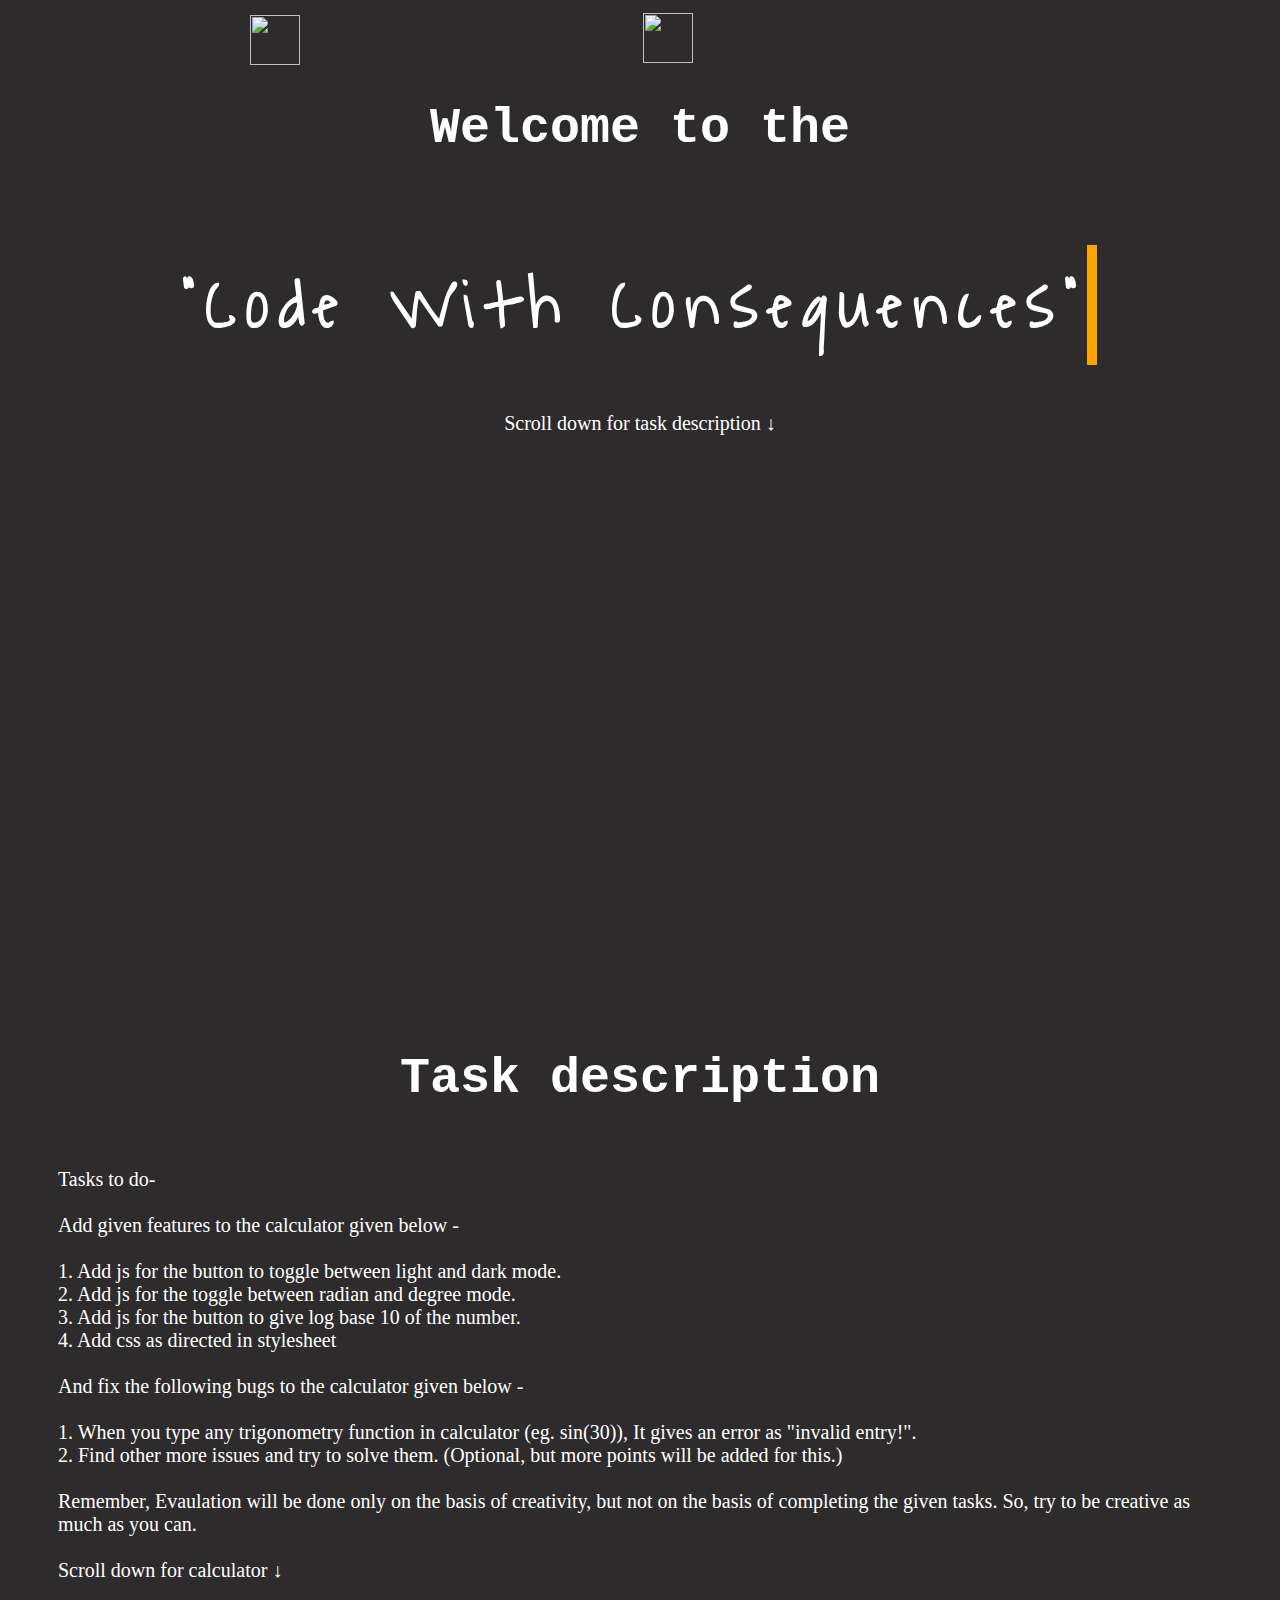
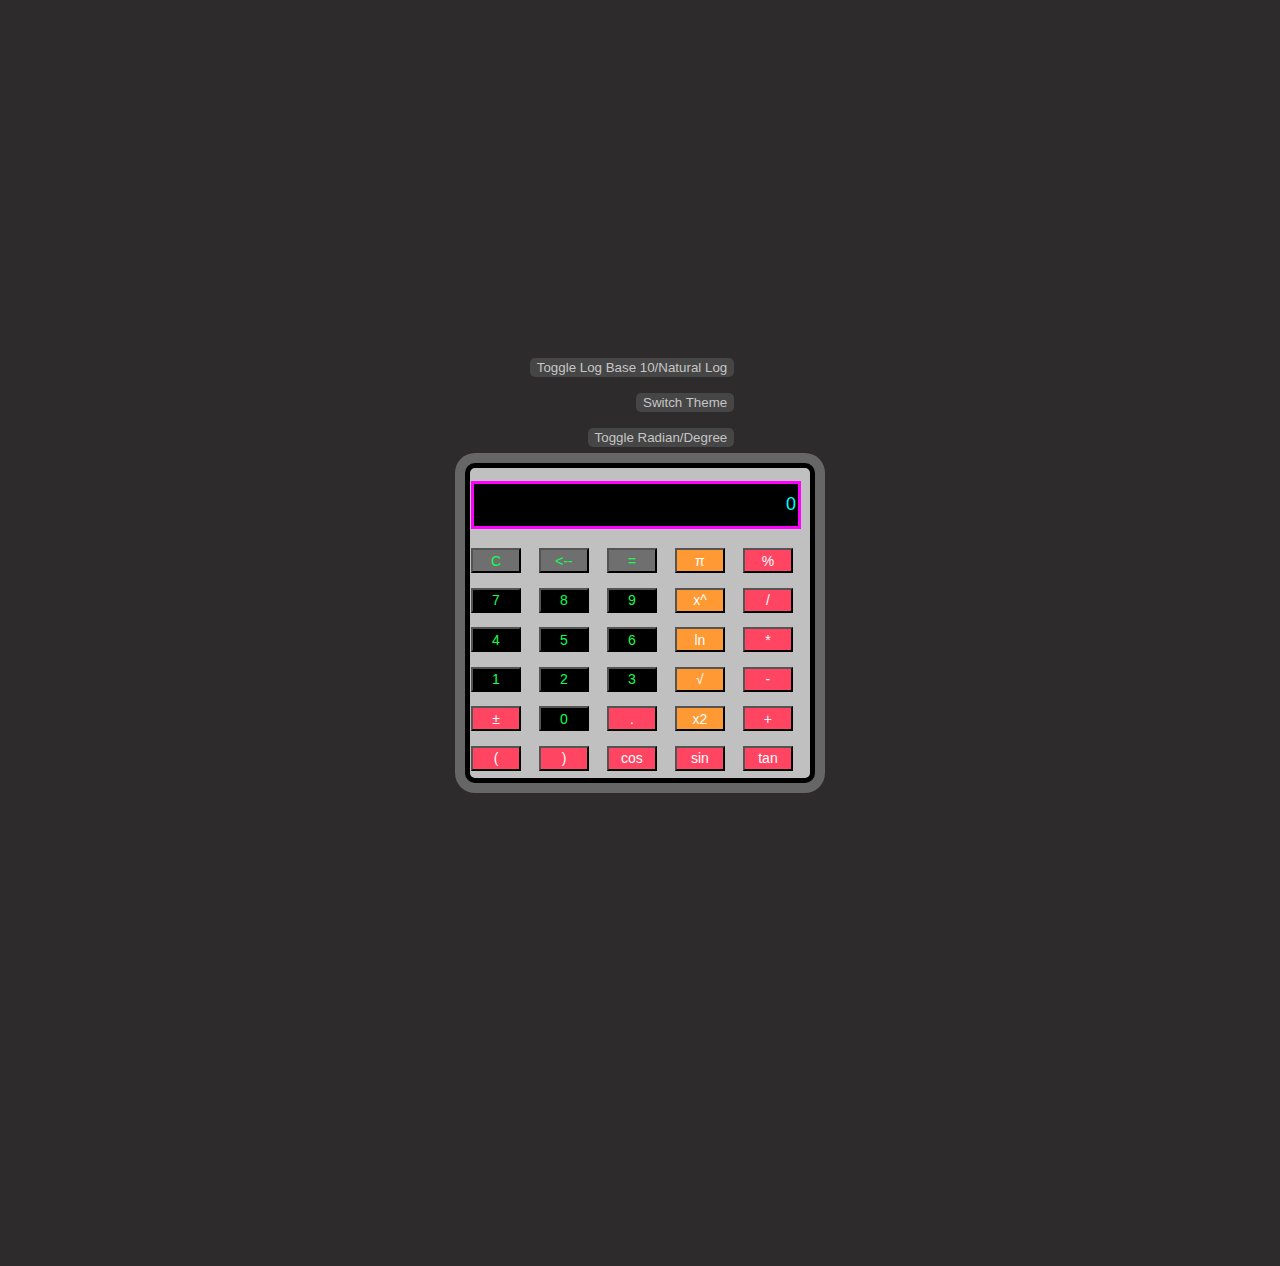
==== Task-03/index.html @ 6fbfbf7f "commit" ====
<!DOCTYPE html>

<head>
  <link rel="stylesheet" href="style.css">
  <link href="https://fonts.googleapis.com/css?family=Waiting+for+the+Sunrise" rel="stylesheet" type="text/css" />
</head>

<body>
  <header>
    <nav>
      <div class="first-logo">
        <img src="imgs/innspark.png" alt="" class="cisai">
        <img src="imgs/CISAI logo_v3.png" alt="" class="cisai">
        <img src="imgs/c_cube.png" alt="" class="vidyut">
      </div>
      <div class="second-logo">
        <img src="imgs/vidyut.png" alt="" class="vidyut">
      </div>
    </nav>
  </header>
  <section class="first">
    <h2>Welcome to the</h2>
    <div class="typewriter">
      <h1>"Code With Consequences"</h1>
    </div>
    <span>Scroll down for task description ↓</span>
  </section>
  <section class="second">
    <h2>Task description</h2>
    <p>
      Tasks to do-<br> <br>
      Add given features to the calculator given below - <br>
      <br>
      1. Add js for the button to toggle between light and dark mode.<br>
      2. Add js for the toggle between radian and degree mode.<br>
      3. Add js for the button to give log base 10 of the number.<br>
      4. Add css as directed in stylesheet <br><br>
      And fix the following bugs to the calculator given below -<br><br>
      1. When you type any trigonometry function in calculator (eg. sin(30)), It gives an error as "invalid entry!".<br>
      2. Find other more issues and try to solve them. (Optional, but more points will be added for this.)
      <br><br>
      Remember, Evaulation will be done only on the basis of creativity, but not on the basis of completing the given
      tasks. So, try to be creative as much as you can.
      <br><br>
      Scroll down for calculator ↓
    </p>
  </section>
  <section class="wrapper">
    <div class="wrap">
      <div>
        <input type="button" value="Toggle Log Base 10/Natural Log" class="themeSwitchButton" onclick="toggleLog()">
      </div>
      <div>
        <input type="button" value="Switch Theme" class="themeSwitchButton" onclick="switchTheme()">
      </div>
      <div>
        <input type="button" value="Toggle Radian/Degree" class="themeSwitchButton" onclick="toggleRad()">
        
      </div>
    </div>
    <form name="sci-calc">
      <table class="calculator" cellspacing="0" cellpadding="1">
        <tr>
          <td colspan="5"><input id="display" name="display" value="0" size="28" maxlength="25"></td>
        </tr>
        <tr>
          <td><input type="button" class="btnTop" name="btnTop" value="C" onclick="this.form.display.value=  0 "></td>
          <td><input type="button" class="btnTop" name="btnTop" value="<--" onclick="deleteChar(this.form.display)">
          </td>
          <td><input type="button" class="btnTop" name="btnTop" value="="
              onclick="if(checkNum(this.form.display.value)) { compute(this.form) }"></td>
          <td><input type="button" class="btnOpps" name="btnOpps" value="&#960;"
              onclick="addChar(this.form.display,'3.14159265359')"></td>
          <td><input type="button" class="btnMath" name="btnMath" value="%" onclick=" percent(this.form.display)"></td>
        </tr>
        <tr>
          <td><input type="button" class="btnNum" name="btnNum" value="7" onclick="addChar(this.form.display, '7')">
          </td>
          <td><input type="button" class="btnNum" name="btnNum" value="8" onclick="addChar(this.form.display, '8')">
          </td>
          <td><input type="button" class="btnNum" name="btnNum" value="9" onclick="addChar(this.form.display, '9')">
          </td>
          <td><input type="button" class="btnOpps" name="btnOpps" value="x&#94;"
              onclick="if(checkNum(this.form.display.value)) { exp(this.form) }"></td>
          <td><input type="button" class="btnMath" name="btnMath" value="/" onclick="addChar(this.form.display, '/')">
          </td>
        <tr>
          <td><input type="button" class="btnNum" name="btnNum" value="4" onclick="addChar(this.form.display, '4')">
          </td>
          <td><input type="button" class="btnNum" name="btnNum" value="5" onclick="addChar(this.form.display, '5')">
          </td>
          <td><input type="button" class="btnNum" name="btnNum" value="6" onclick="addChar(this.form.display, '6')">
          </td>
          <td><input type="button" class="btnOpps" name="btnOpps" id="log" value="ln"
              onclick="if(checkNum(this.form.display.value)) { ln(this.form) }"></td>
          <td><input type="button" class="btnMath" name="btnMath" value="*" onclick="addChar(this.form.display, '*')">
          </td>
        </tr>
        <tr>
          <td><input type="button" class="btnNum" name="btnNum" value="1" onclick="addChar(this.form.display, '1')">
          </td>
          <td><input type="button" class="btnNum" name="btnNum" value="2" onclick="addChar(this.form.display, '2')">
          </td>
          <td><input type="button" class="btnNum" name="btnNum" value="3" onclick="addChar(this.form.display, '3')">
          </td>
          <td><input type="button" class="btnOpps" name="btnOpps" value="&radic;"
              onclick="if(checkNum(this.form.display.value)) { sqrt(this.form) }"></td>
          <td><input type="button" class="btnMath" name="btnMath" value="-" onclick="addChar(this.form.display, '-')">
          </td>
        </tr>
        <tr>
          <td><input type="button" class="btnMath" name="btnMath" value="&#177" onclick="changeSign(this.form.display)">
          </td>
          <td><input type="button" class="btnNum" name="btnNum" value="0" onclick="addChar(this.form.display, '0')">
          </td>
          <td><input type="button" class="btnMath" name="btnMath" value="&#46;"
              onclick="addChar(this.form.display, '&#46;')"></td>
          <td><input type="button" class="btnOpps" name="btnOpps" value="x&#50;"
              onclick="if(checkNum(this.form.display.value)) { square(this.form) }"></td>
          <td><input type="button" class="btnMath" name="btnMath" value="+" onclick="addChar(this.form.display, '+')">
          </td>
        </tr>
        <tr>
          <td><input type="button" class="btnMath" name="btnMath" value="(" onclick="addChar(this.form.display, '(')">
          </td>
          <td><input type="button" class="btnMath" name="btnMath" value=")" onclick="addChar(this.form.display,')')">
          </td>
          <td><input type="button" class="btnMath" name="btnMath" value="cos"
              onclick="if(checkNum(this.form.display.value)) { cos(this.form) }">
          </td>
          <td><input type="button" class="btnMath" name="btnMath" value="sin"
              onclick="if(checkNum(this.form.display.value)) { sin(this.form) }">
          </td>
          <td><input type="button" class="btnMath" name="btnMath" value="tan"
              onclick="if(checkNum(this.form.display.value)) { tan(this.form) }">
          </td>
        </tr>
        </table>
    </form>
  </section>
  <script src="script.js"></script>
</body>

</html>
---- Task-03/style.css ----
body {
  height: 100%;
}

::-webkit-scrollbar-thumb {
  background-color: #d6dee1;
  border-radius: 20px;
  border: 6px solid transparent;
  background-clip: content-box;
}

::-webkit-scrollbar-thumb {
  background-color: #d6dee1;
  border-radius: 20px;
}

::-webkit-scrollbar-thumb {
  background-color: #d6dee1;
}

::-webkit-scrollbar-track {
  background-color: transparent;
}

::-webkit-scrollbar {
  width: 20px;
}

.cursor {
  left: 0;
  top: 0;
  width: 10px;
  height: 10px;
  background-color: #f44336;
  position: absolute;
  border-radius: 5px;
}

.cursor__follower {
  transition: transform 0.4s;
  width: 6px;
  height: 6px;
}

.vidyut {
  width: 50px;
  height: 50px;
}

.cisai {
  width: 90px;
}

nav {
  position: fixed;
  top: 0;
  left: 0;
  height: 80px;
  background-color: #2d2b2b;
  display: flex;
  align-items: center;
  padding: 0 20px;
  z-index: 999;
  width: -webkit-fill-available;
}

.first-logo {
  display: flex;
  gap: 25px;
  align-items: center;
  flex-grow: 2;
}

.second-logo {
  flex-grow: 3.3;
}

html {
  text-decoration: none;
  background-color: #2d2b2b;
  display: flex;
  justify-content: center;
  align-items: center;
}

.typewriter h1 {
  color: #fff;
  font-family: "Waiting for the Sunrise", cursive;
  overflow: hidden;
  border-right: 0.15em solid orange;
  white-space: nowrap;
  letter-spacing: 0.15em;
  animation: typing 3.5s steps(30, end), blink-caret 0.5s step-end infinite;
}

@keyframes typing {
  from {
    width: 0;
  }
  to {
    width: 100%;
  }
}

@keyframes blink-caret {
  from,
  to {
    border-color: transparent;
  }
  50% {
    border-color: red;
  }
}

section {
  padding-top: 50px;
  padding-left: 50px;
  padding-right: 50px;
  align-items: center;
  display: flex;
  flex-direction: column;
  color: #ffff;
  height: 100vh;
}

.first {
  cursor: none;
}

h1 {
  font-size: 70px;
}

h2 {
  font-family: monospace;
  font-size: 50px;
}

span,
p {
  font-size: 20px;
}

.calculator {
  width: 350px;
  height: 320px;
  background-color: #c0c0c0;
  box-shadow: 0px 0px 0px 10px #666;
  border: 5px solid black;
  border-radius: 10px;
}
#display {
  width: 320px;
  height: 40px;
  text-align: right;
  background-color: black;
  border: 3px solid magenta;
  font-size: 18px;
  left: 2px;
  top: 2px;
  color: cyan;
}
.btnTop {
  color: #0FFF50;
  background-color: #6f6f6f;
  font-size: 14px;
  margin: auto;
  width: 50px;
  height: 25px;
}
.btnNum {
  color: #0FFF50;
  background-color: black;
  font-size: 14px;
  margin: auto;
  width: 50px;
  height: 25px;
}
.btnMath {
  color: white;
  background-color: #ff4561;
  font-size: 14px;
  margin: auto;
  width: 50px;
  height: 25px;
}
.btnOpps {
  color: white;
  background-color: #ff9933;
  font-size: 14px;
  margin: auto;
  width: 50px;
  height: 25px;
}

.wrap {
  display: flex;
  flex-direction: column;
  align-items: end;
  float: left;                    /*Done: postion the wrapper for the buttons to position them on the left side of the calculator*/
  margin-right: 1rem;
}


.themeSwitchButton {
  border-radius: 5px;
  background-color: #474646;
  color: #c5c5c5;
  border: none;
  box-shadow: #2d2b2b;
  padding: 2px 7px;
  margin-bottom: 1rem;
}
.themeSwitchButton:hover {
  background-color: #c5c5c5;    /*Done: write css for .themeSwitchButton:hover*/
  color: #474646;
  box-shadow: 0 0 5px #c5c5c5;
}




.dark {
  background-color: #2d2b2b;
}

.darkBtnTop {
  background-color: #6a6969;
  color: #dad7d7;
}

.darkBtnNum {
  background-color: #2d2b2b;
  color: #dad7d7;
}

.darkBtnColorGeneric {
  color: #f1f0f0;
}

.log {
  background-color: #675555;
}
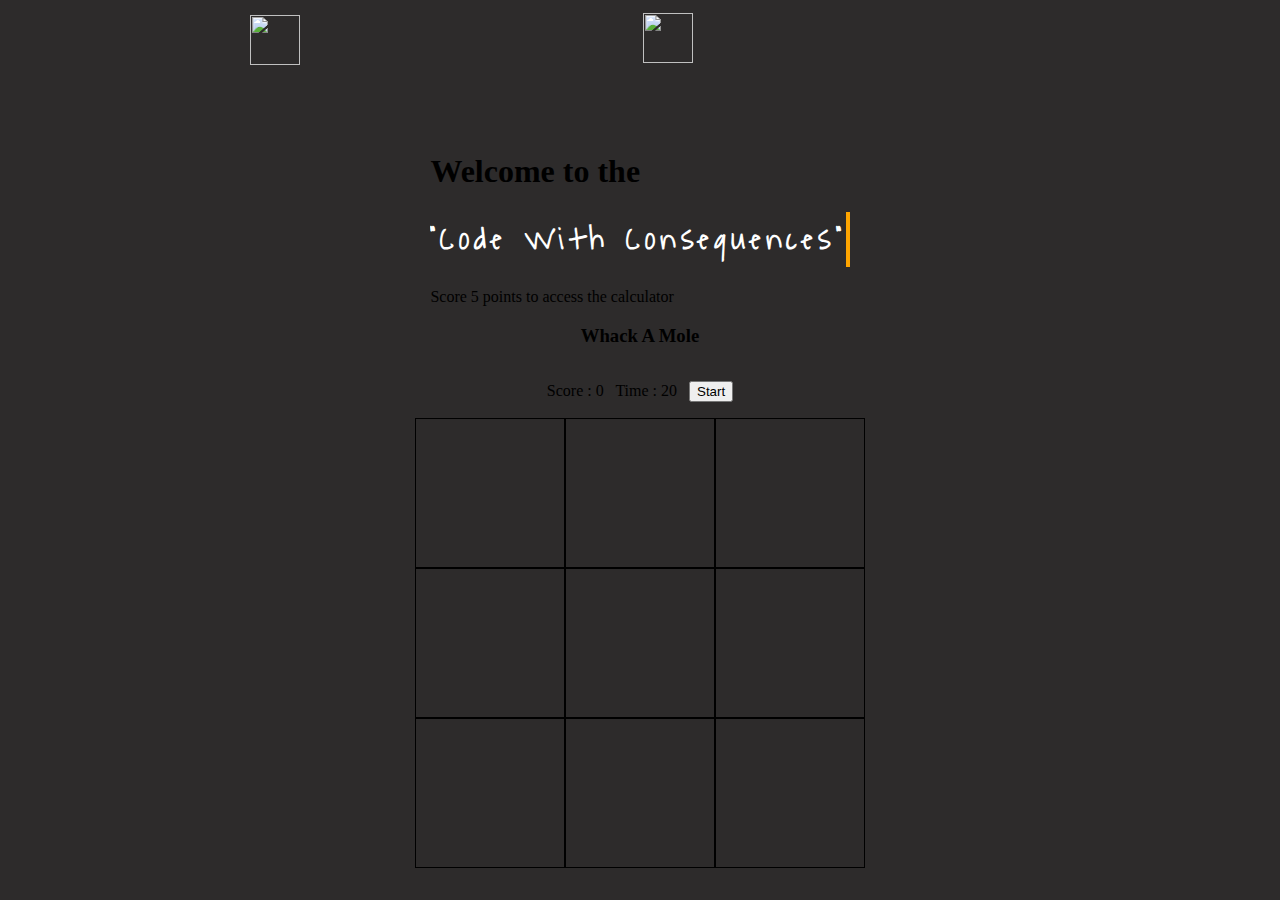
==== commit dd466894: "commit final" ====
--- a/Task-03/index.html
+++ b/Task-03/index.html
@@ -1,11 +1,13 @@
-<!DOCTYPE html>
-
+<!DOCTYPE html><html lang="en">
 <head>
-  <link rel="stylesheet" href="style.css">
-  <link href="https://fonts.googleapis.com/css?family=Waiting+for+the+Sunrise" rel="stylesheet" type="text/css" />
+<meta charset="UTF-8">
+<meta http-equiv="X-UA-Compatible" content="IE=edge">
+<meta name="viewport" content="width=device-width, initial-scale=1.0">
+<link rel="stylesheet" href="style1.css">
+<link href="https://fonts.googleapis.com/css?family=Waiting+for+the+Sunrise" rel="stylesheet" type="text/css" />
+<title>Whack Hemanth</title>
 </head>
-
-<body>
+<body data-rsssl=1>
   <header>
     <nav>
       <div class="first-logo">
@@ -19,126 +21,28 @@
     </nav>
   </header>
   <section class="first">
-    <h2>Welcome to the</h2>
+    <h1>Welcome to the</h1>
     <div class="typewriter">
       <h1>"Code With Consequences"</h1>
-    </div>
-    <span>Scroll down for task description ↓</span>
+    </div> 
+    <span>Score 5 points to access the calculator</span>
   </section>
-  <section class="second">
-    <h2>Task description</h2>
-    <p>
-      Tasks to do-<br> <br>
-      Add given features to the calculator given below - <br>
-      <br>
-      1. Add js for the button to toggle between light and dark mode.<br>
-      2. Add js for the toggle between radian and degree mode.<br>
-      3. Add js for the button to give log base 10 of the number.<br>
-      4. Add css as directed in stylesheet <br><br>
-      And fix the following bugs to the calculator given below -<br><br>
-      1. When you type any trigonometry function in calculator (eg. sin(30)), It gives an error as "invalid entry!".<br>
-      2. Find other more issues and try to solve them. (Optional, but more points will be added for this.)
-      <br><br>
-      Remember, Evaulation will be done only on the basis of creativity, but not on the basis of completing the given
-      tasks. So, try to be creative as much as you can.
-      <br><br>
-      Scroll down for calculator ↓
-    </p>
-  </section>
-  <section class="wrapper">
-    <div class="wrap">
-      <div>
-        <input type="button" value="Toggle Log Base 10/Natural Log" class="themeSwitchButton" onclick="toggleLog()">
-      </div>
-      <div>
-        <input type="button" value="Switch Theme" class="themeSwitchButton" onclick="switchTheme()">
-      </div>
-      <div>
-        <input type="button" value="Toggle Radian/Degree" class="themeSwitchButton" onclick="toggleRad()">
-        
-      </div>
-    </div>
-    <form name="sci-calc">
-      <table class="calculator" cellspacing="0" cellpadding="1">
-        <tr>
-          <td colspan="5"><input id="display" name="display" value="0" size="28" maxlength="25"></td>
-        </tr>
-        <tr>
-          <td><input type="button" class="btnTop" name="btnTop" value="C" onclick="this.form.display.value=  0 "></td>
-          <td><input type="button" class="btnTop" name="btnTop" value="<--" onclick="deleteChar(this.form.display)">
-          </td>
-          <td><input type="button" class="btnTop" name="btnTop" value="="
-              onclick="if(checkNum(this.form.display.value)) { compute(this.form) }"></td>
-          <td><input type="button" class="btnOpps" name="btnOpps" value="&#960;"
-              onclick="addChar(this.form.display,'3.14159265359')"></td>
-          <td><input type="button" class="btnMath" name="btnMath" value="%" onclick=" percent(this.form.display)"></td>
-        </tr>
-        <tr>
-          <td><input type="button" class="btnNum" name="btnNum" value="7" onclick="addChar(this.form.display, '7')">
-          </td>
-          <td><input type="button" class="btnNum" name="btnNum" value="8" onclick="addChar(this.form.display, '8')">
-          </td>
-          <td><input type="button" class="btnNum" name="btnNum" value="9" onclick="addChar(this.form.display, '9')">
-          </td>
-          <td><input type="button" class="btnOpps" name="btnOpps" value="x&#94;"
-              onclick="if(checkNum(this.form.display.value)) { exp(this.form) }"></td>
-          <td><input type="button" class="btnMath" name="btnMath" value="/" onclick="addChar(this.form.display, '/')">
-          </td>
-        <tr>
-          <td><input type="button" class="btnNum" name="btnNum" value="4" onclick="addChar(this.form.display, '4')">
-          </td>
-          <td><input type="button" class="btnNum" name="btnNum" value="5" onclick="addChar(this.form.display, '5')">
-          </td>
-          <td><input type="button" class="btnNum" name="btnNum" value="6" onclick="addChar(this.form.display, '6')">
-          </td>
-          <td><input type="button" class="btnOpps" name="btnOpps" id="log" value="ln"
-              onclick="if(checkNum(this.form.display.value)) { ln(this.form) }"></td>
-          <td><input type="button" class="btnMath" name="btnMath" value="*" onclick="addChar(this.form.display, '*')">
-          </td>
-        </tr>
-        <tr>
-          <td><input type="button" class="btnNum" name="btnNum" value="1" onclick="addChar(this.form.display, '1')">
-          </td>
-          <td><input type="button" class="btnNum" name="btnNum" value="2" onclick="addChar(this.form.display, '2')">
-          </td>
-          <td><input type="button" class="btnNum" name="btnNum" value="3" onclick="addChar(this.form.display, '3')">
-          </td>
-          <td><input type="button" class="btnOpps" name="btnOpps" value="&radic;"
-              onclick="if(checkNum(this.form.display.value)) { sqrt(this.form) }"></td>
-          <td><input type="button" class="btnMath" name="btnMath" value="-" onclick="addChar(this.form.display, '-')">
-          </td>
-        </tr>
-        <tr>
-          <td><input type="button" class="btnMath" name="btnMath" value="&#177" onclick="changeSign(this.form.display)">
-          </td>
-          <td><input type="button" class="btnNum" name="btnNum" value="0" onclick="addChar(this.form.display, '0')">
-          </td>
-          <td><input type="button" class="btnMath" name="btnMath" value="&#46;"
-              onclick="addChar(this.form.display, '&#46;')"></td>
-          <td><input type="button" class="btnOpps" name="btnOpps" value="x&#50;"
-              onclick="if(checkNum(this.form.display.value)) { square(this.form) }"></td>
-          <td><input type="button" class="btnMath" name="btnMath" value="+" onclick="addChar(this.form.display, '+')">
-          </td>
-        </tr>
-        <tr>
-          <td><input type="button" class="btnMath" name="btnMath" value="(" onclick="addChar(this.form.display, '(')">
-          </td>
-          <td><input type="button" class="btnMath" name="btnMath" value=")" onclick="addChar(this.form.display,')')">
-          </td>
-          <td><input type="button" class="btnMath" name="btnMath" value="cos"
-              onclick="if(checkNum(this.form.display.value)) { cos(this.form) }">
-          </td>
-          <td><input type="button" class="btnMath" name="btnMath" value="sin"
-              onclick="if(checkNum(this.form.display.value)) { sin(this.form) }">
-          </td>
-          <td><input type="button" class="btnMath" name="btnMath" value="tan"
-              onclick="if(checkNum(this.form.display.value)) { tan(this.form) }">
-          </td>
-        </tr>
-        </table>
-    </form>
-  </section>
-  <script src="script.js"></script>
+  
+<h3>Whack A Mole</h3>
+<p>
+Score : <span id="score">0</span>  
+Time : <span id="time">20</span>  
+<button id="start">Start</button>
+</p><div class="board">
+<div class="cell" data-index="0"></div>
+<div class="cell" data-index="1"></div>
+<div class="cell" data-index="2"></div>
+<div class="cell" data-index="3"></div>
+<div class="cell" data-index="4"></div>
+<div class="cell" data-index="5"></div>
+<div class="cell" data-index="6"></div>
+<div class="cell" data-index="7"></div>
+<div class="cell" data-index="8"></div>
+</div> <script src="script1.js"></script>
 </body>
-
 </html>--- a/Task-03/style1.css
+++ b/Task-03/style1.css
@@ -0,0 +1,209 @@
+* {
+    box-sizing: border-box;
+  }
+  
+  body {
+    margin: 0;
+    height: 100vh;
+    display: flex;
+    align-items: center;
+    justify-content: center;
+    flex-direction: column;
+    background-color: #2d2b2b;
+  }
+  
+  .board {
+    width: 450px;
+    display: flex;
+    flex-wrap: wrap;
+  }
+  
+  .cell {
+    width: 150px;
+    height: 150px;
+    border: 1px solid black;
+    overflow: hidden;
+  }
+  
+  .mole {
+    width: 150px;
+    height: 150px;
+    background-image: url('Hemanth\ Passport\ Photo.jpg');
+    background-size: contain;
+    animation: appear 0.9s;
+  }
+  
+  @keyframes appear {
+    0% {
+      transform: translateY(130px);
+    }
+    100% {
+      transform: translateY(0);
+    }
+  }
+  
+  ::-webkit-scrollbar-thumb {
+    background-color: #d6dee1;
+    border-radius: 20px;
+    border: 6px solid transparent;
+    background-clip: content-box;
+  }
+  
+  ::-webkit-scrollbar-thumb {
+    background-color: #d6dee1;
+    border-radius: 20px;
+  }
+  
+  ::-webkit-scrollbar-thumb {
+    background-color: #d6dee1;
+  }
+  
+  ::-webkit-scrollbar-track {
+    background-color: transparent;
+  }
+  
+  ::-webkit-scrollbar {
+    width: 20px;
+  }
+  
+  .cursor {
+    left: 0;
+    top: 0;
+    width: 10px;
+    height: 10px;
+    background-color: #f44336;
+    position: absolute;
+    border-radius: 5px;
+  }
+  
+  .cursor__follower {
+    transition: transform 0.4s;
+    width: 6px;
+    height: 6px;
+  }
+  nav {
+    position: fixed;
+    top: 0;
+    left: 0;
+    height: 80px;
+    background-color: #2d2b2b;
+    display: flex;
+    align-items: center;
+    padding: 0 20px;
+    z-index: 999;
+    width: -webkit-fill-available;
+  }
+  
+  
+  .vidyut {
+    width: 50px;
+    height: 50px;
+  }
+  
+  .cisai {
+    width: 90px;
+  }
+  
+
+  
+  .first-logo {
+    display: flex;
+    gap: 25px;
+    align-items: center;
+    flex-grow: 2;
+  }
+  
+  .second-logo {
+    flex-grow: 3.3;
+  }
+  
+  .typewriter h1 {
+    color: #fff;
+    font-family: "Waiting for the Sunrise", cursive;
+    overflow: hidden;
+    border-right: 0.15em solid orange;
+    white-space: nowrap;
+    letter-spacing: 0.15em;
+  }
+  
+  
+  section {
+    padding-top : 100px;
+    }
+    
+    .section-title {
+    font-size: 2.5rem;
+    font-weight: bold;
+    text-align: center;
+    margin-bottom: 50px;
+    }
+    
+    .section-content {
+    display: flex;
+    flex-wrap: wrap;
+    justify-content: center;
+    gap: 50px;
+    }
+    
+    .section-card {
+    width: 300px;
+    height: 400px;
+    background-color: #fff;
+    border-radius: 10px;
+    box-shadow: 0px 0px 20px rgba(0, 0, 0, 0.2);
+    overflow: hidden;
+    display: flex;
+    flex-direction: column;
+    }
+    
+    .card-image {
+    width: 100%;
+    height: 250px;
+    background-color: #f1f1f1;
+    background-image: url('path/to/image.jpg');
+    background-size: cover;
+    background-position: center;
+    }
+    
+    .card-content {
+    padding: 20px;
+    display: flex;
+    flex-direction: column;
+    gap: 10px;
+    flex-grow: 1;
+    }
+    
+    .card-title {
+    font-size: 1.5rem;
+    font-weight: bold;
+    color: #333;
+    }
+    
+    .card-description {
+    font-size: 1rem;
+    color: #666;
+    flex-grow: 1;
+    }
+    
+    .card-button {
+    background-color: #f44336;
+    color: #fff;
+    font-size: 1rem;
+    font-weight: bold;
+    border: none;
+    border-radius: 5px;
+    padding: 10px 15px;
+    align-self: center;
+    cursor: pointer;
+    }
+    
+    .card-button:hover {
+    background-color: #e53935;
+    }
+    
+    @media screen and (max-width: 768px) {
+    .section-card {
+    width: 100%;
+    }
+    }
+  